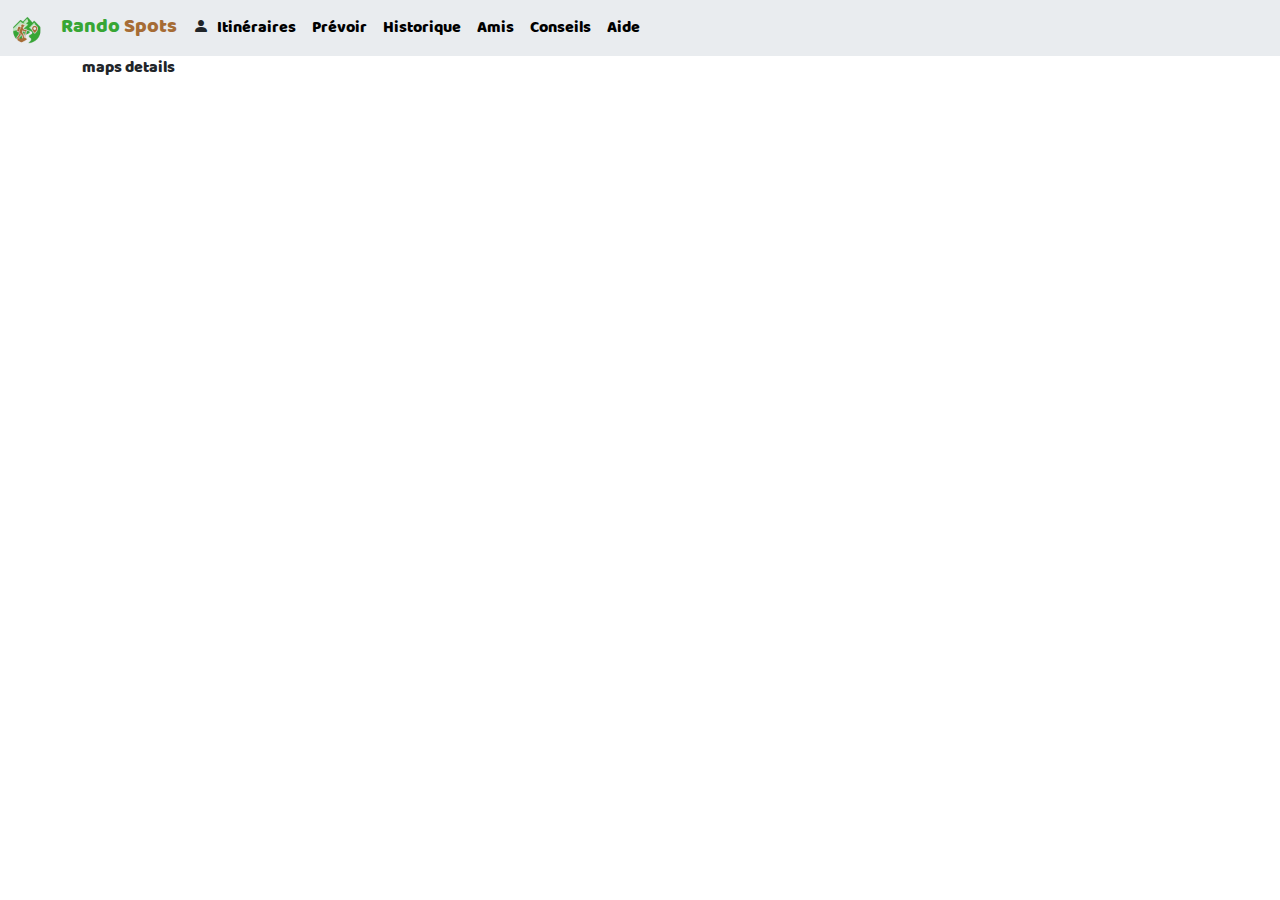
==== pages/maps/details.html @ d64793ce "add : links to maps details" ====
<!DOCTYPE html>
<html lang="fr" class="h-100">
<head>
    <meta charset="UTF-8">
    <meta name="viewport" content="width=device-width, initial-scale=1.0">

    <title>Rando Spots</title>
    <link rel="icon" href="./public/favicon.png" type="image/x-icon"/>

    <link rel="stylesheet" href="./../../public/css/app.css"/>
    <script src="./../../public/js/app.js" type="module"></script>

    <!-- Bootstrap -->
    <link rel="stylesheet" href="./../../modules/bootstrap/css/bootstrap.css"/>
    <script src="./../../modules/bootstrap/js/bootstrap.bundle.js"></script>
</head>
<body class="d-flex flex-column h-100">
    <header id="header"></header>
    <main role="main" class="container">
        maps details
    </main>
    <footer class="mt-auto"></footer>
</body>
</html>
---- public/css/app.css ----
@font-face {
    font-family: baloo;
    src: url('./../../modules/fonts/baloo.ttf') format('truetype');
    font-weight: normal;
    font-style: normal;
}

:root {
    --green : #37a635;
    --green-light : #77E675;;
    --brown : #a66c35;
}


* {
    font-family: baloo;
}

.bg-brown-f {
    background-color: var(--brown) !important;
}

.bg-green {
    background-color: var(--green);
}

.bg-green-light {
    background-color: var(--green-light);
}

.font-30px {
    font-size: 30px;
}

.text-green {
    color: var(--green);
}

.text-brown {
    color: var(--brown);
}

.h-30px {
    height: 30px;
}
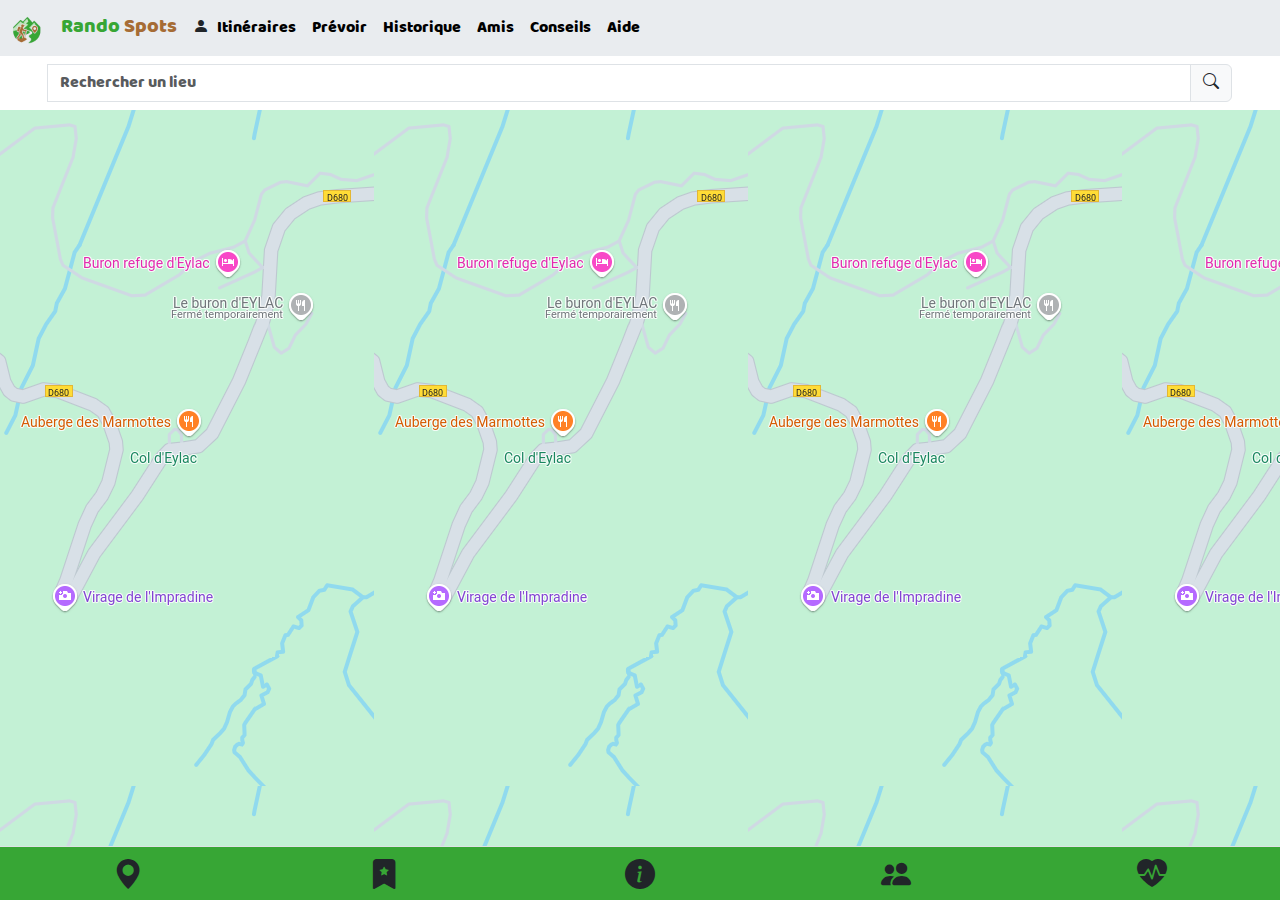
==== commit cce70fe9: "add : details maps" ====
--- a/pages/maps/details.html
+++ b/pages/maps/details.html
@@ -16,9 +16,17 @@
 </head>
 <body class="d-flex flex-column h-100">
     <header id="header"></header>
-    <main role="main" class="container">
-        maps details
+    <main role="main" class="flex-grow-1 d-flex flex-column">
+        <section class="my-2 d-flex justify-content-center px-5">
+            <div class="input-group">
+                <label for="search"></label>
+                <input name="serach" type="text" class="form-control" placeholder="Rechercher un lieu">
+                <span class="input-group-text" id="basic-addon2"><i class="bi bi-search"></i></span>
+              </div>
+        </section>
+        <section class="flex-grow-1" style="background-image: url('./../../public/images/maps/details/map.png');">
+        </section>
     </main>
-    <footer class="mt-auto"></footer>
+    <footer id="footer-primary"></footer>
 </body>
 </html>
